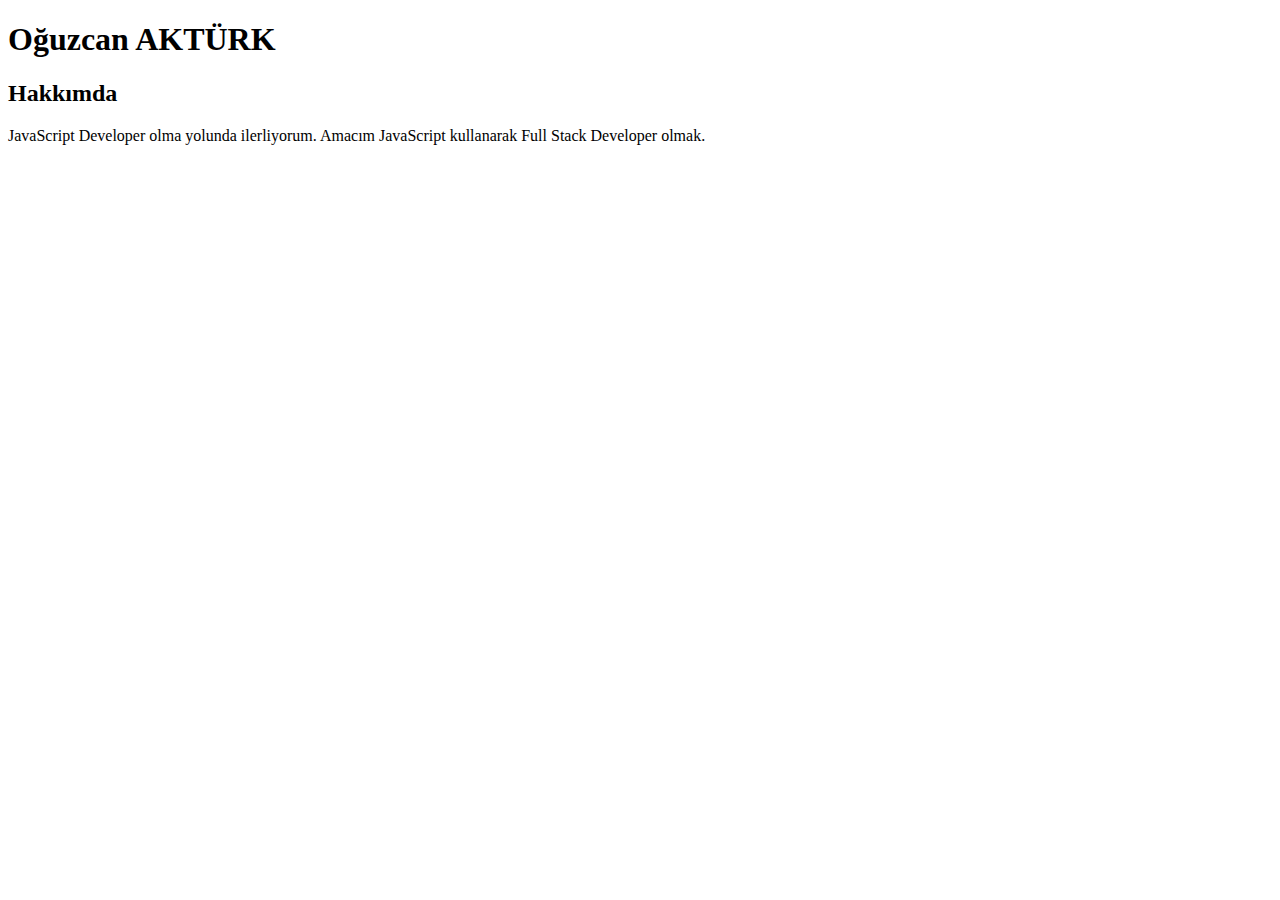
==== index2.html @ 2da37a36 "Patika.dev Front-End Patikası HTML Dersi Ödev-1" ====
<!DOCTYPE html>
<html lang="tr">

<head>
    <meta charset="UTF-8">
    <meta name="viewport" content="width=device-width, initial-scale=1.0">
    <title>Oğuzcan AKTÜRK</title>
</head>

<body>

    <!-- Adım Soyadımın olduğu kısım -->
    <h1>Oğuzcan AKTÜRK</h1>

    <!-- Hakkımda başlığının olduğu kısım -->
    <h2>Hakkımda</h2> <!-- Hakkımda başlığının olduğu kısım -->
    
    <!-- Hakkımda kısa bir açıklama -->
    <p>
        JavaScript Developer olma yolunda ilerliyorum. Amacım JavaScript kullanarak Full Stack Developer olmak. 
    </p>

</body>

</html>
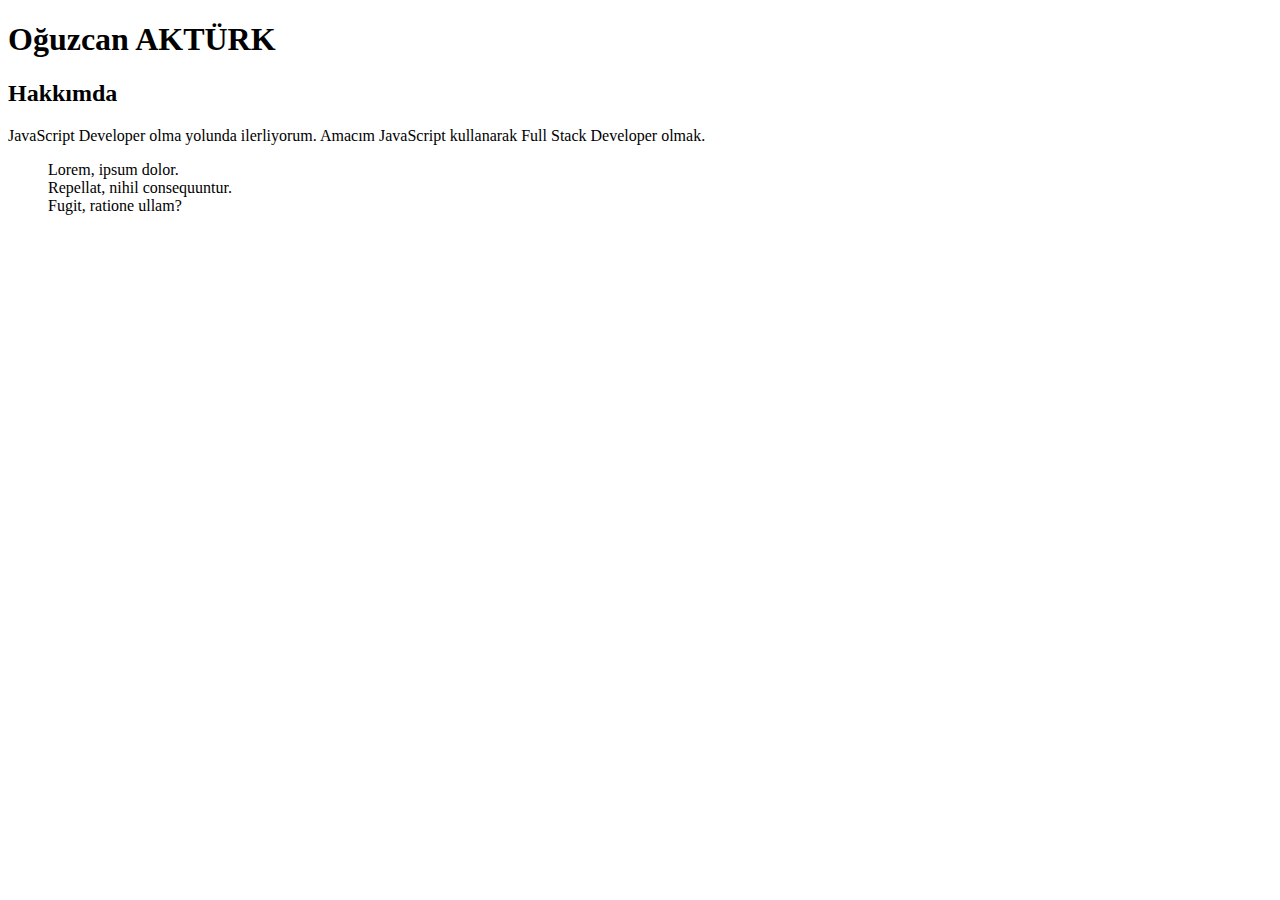
==== commit 06625a31: "Patika.dev Front-End Patikası HTML Dersi Ödev-1" ====
--- a/index2.html
+++ b/index2.html
@@ -14,11 +14,17 @@
 
     <!-- Hakkımda başlığının olduğu kısım -->
     <h2>Hakkımda</h2> <!-- Hakkımda başlığının olduğu kısım -->
-    
+
     <!-- Hakkımda kısa bir açıklama -->
     <p>
-        JavaScript Developer olma yolunda ilerliyorum. Amacım JavaScript kullanarak Full Stack Developer olmak. 
+        JavaScript Developer olma yolunda ilerliyorum. Amacım JavaScript kullanarak Full Stack Developer olmak.
     </p>
+
+    <ol style="list-style-type: none;">
+        <li>Lorem, ipsum dolor.</li>
+        <li>Repellat, nihil consequuntur.</li>
+        <li>Fugit, ratione ullam?</li>
+    </ol>
 
 </body>
 
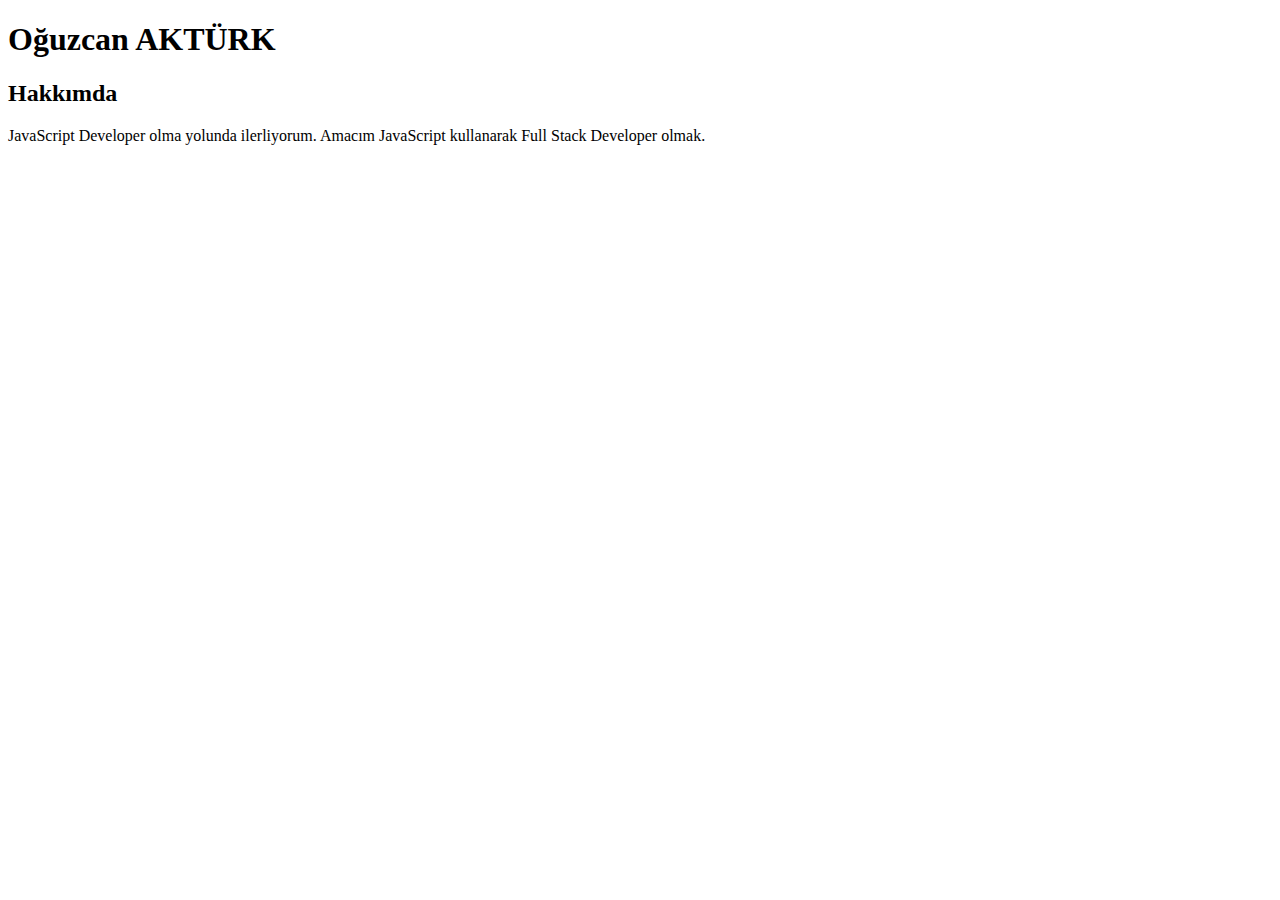
==== commit df60575b: "Patika.dev Front-End Patikası HTML Dersi Ödev-2" ====
--- a/index2.html
+++ b/index2.html
@@ -19,13 +19,7 @@
     <p>
         JavaScript Developer olma yolunda ilerliyorum. Amacım JavaScript kullanarak Full Stack Developer olmak.
     </p>
-
-    <ol style="list-style-type: none;">
-        <li>Lorem, ipsum dolor.</li>
-        <li>Repellat, nihil consequuntur.</li>
-        <li>Fugit, ratione ullam?</li>
-    </ol>
-
+    
 </body>
 
 </html>